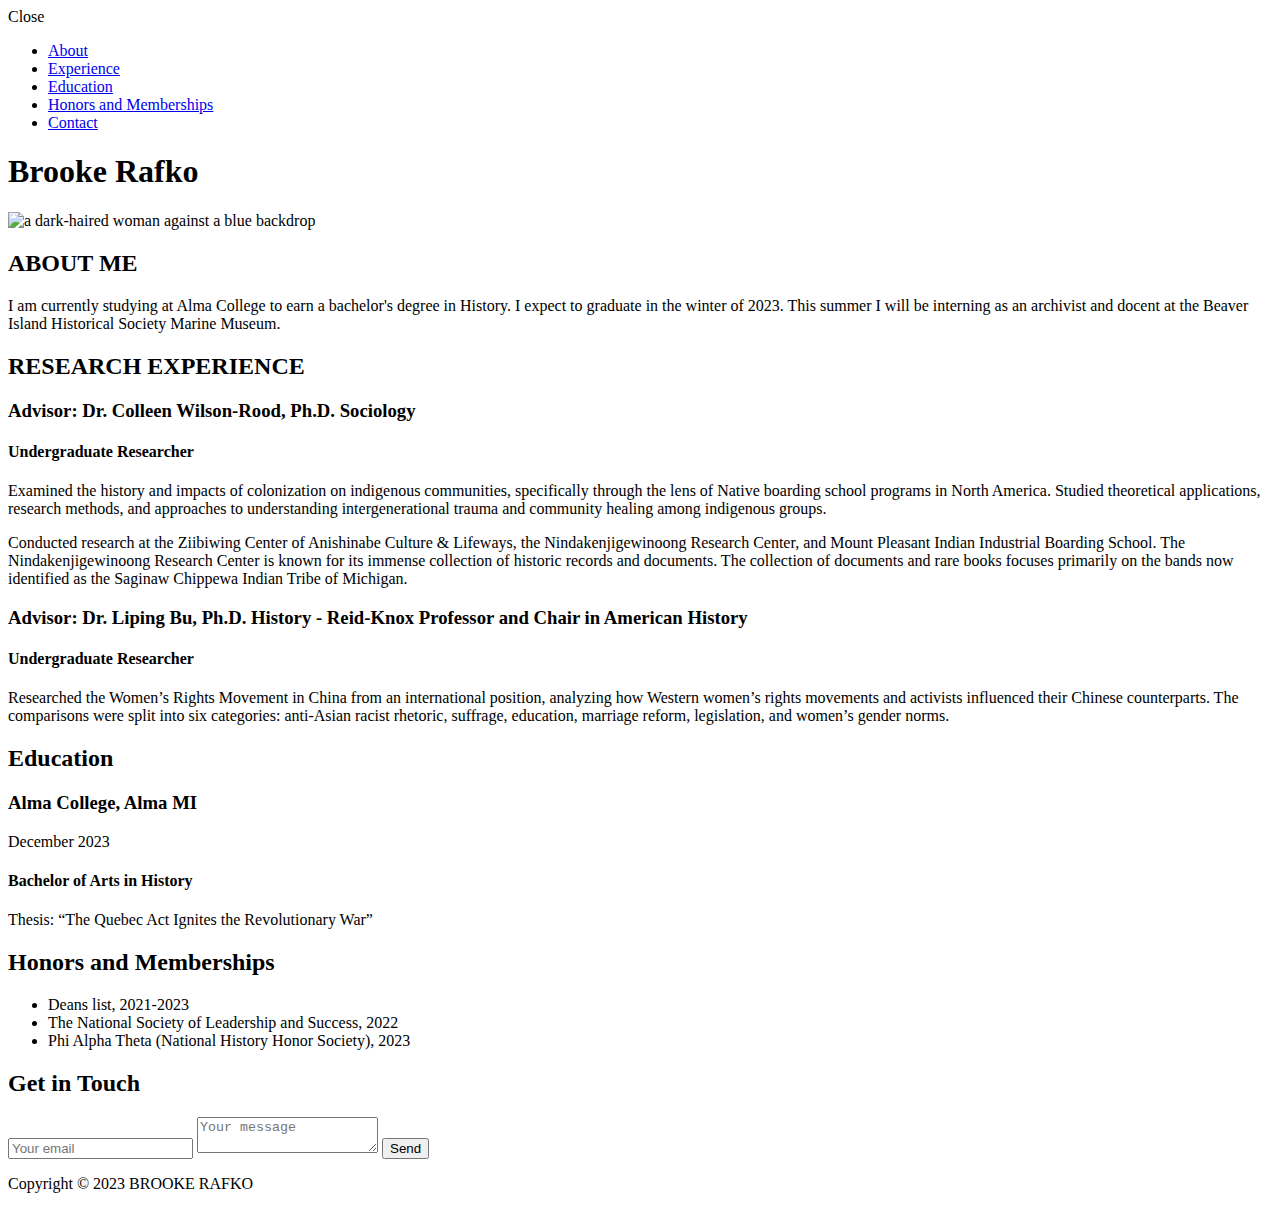
==== index.html @ 83df37c7 "vghfj" ====
<!DOCTYPE html>
<html class="no-js" lang="en">

<head>
    <meta charset="utf-8">
    <meta http-equiv="X-UA-Compatible" content="IE=edge">
    <meta name="viewport" content="width=device-width, initial-scale=1">
    <title>My Portfolio</title>
	<link rel="shortcut icon" href="favicon.ico" type="image/x-icon">
	<link rel="icon" href="favicon.ico" type="image/x-icon">
    <link href="https://fonts.googleapis.com/css?family=Lato:300,400,700,900" rel="stylesheet">
    <link rel="stylesheet" href="libs/font-awesome/css/font-awesome.min.css">
    <link href="css/bootstrap.min.css" rel="stylesheet">
    <link href="css/styles.css" rel="stylesheet">
</head>

<body>

    <div id="mobile-menu-open" class="shadow-large">
        <i class="fa fa-bars" aria-hidden="true"></i>
    </div>
    <!-- End #mobile-menu-toggle -->
    <header>
        <div id="mobile-menu-close">
            <span>Close</span> <i class="fa fa-times" aria-hidden="true"></i>
        </div>
        <ul id="menu" class="shadow">
            <li>
                <a href="#about">About</a>
            </li>
            <li>
                <a href="#research-experience">Experience</a>
            </li>
            <li>
                <a href="#education">Education</a>
            </li>
            <li>
                <a href="#honors-and-memberships"> Honors and Memberships </a>
            </li>
            <li>
                <a href="#contact">Contact</a>
            </li>
        </ul>
    </header>
    <!-- End header -->

    <div id="lead">
        <div id="lead-content">
            <h1>Brooke Rafko</h1>
            <img width=300 src="FavMe.jpg" alt="a dark-haired woman against a blue backdrop">
        </div>
        <!-- End #lead-content -->

        <div id="lead-overlay"></div>

        <div id="lead-down">
            <span>
                <i class="fa fa-chevron-down" aria-hidden="true"></i>
            </span>
        </div>
        <!-- End #lead-down -->
    </div>
    <!-- End #lead -->

    <div id="about">
        <div class="container">
            <div class="row">
                <div class="col-md-4">
                    <h2 class="heading"> ABOUT ME </h2>
                </div>
                <div class="col-md-8">
                    <p>
                        I am currently studying at Alma College to earn a bachelor's degree in History. I expect to graduate in the winter of 2023. This summer I will be interning as an archivist and docent at the Beaver Island Historical Society Marine Museum.
                    </p>
                </div>
            </div>
        </div>
    </div>
    <!-- End #about -->

    <div id="research-experience" class="background-alt">
        <h2 class="heading"> RESEARCH EXPERIENCE </h2>
        <div id="research-experience-timeline">
            <div data-date="April 2022 – May 2022">
                <h3> Advisor: Dr. Colleen Wilson-Rood, Ph.D. Sociology </h3>
                <h4> Undergraduate Researcher </h4>
                <p>
                  Examined the history and impacts of colonization on indigenous communities, specifically through the lens of Native boarding school programs in North America. Studied theoretical applications, research methods, and approaches to understanding intergenerational trauma and community healing among indigenous groups.
                </p>
                <p>
                  Conducted research at the Ziibiwing Center of Anishinabe Culture & Lifeways, the Nindakenjigewinoong Research Center, and Mount Pleasant Indian Industrial Boarding School. The Nindakenjigewinoong Research Center is known for its immense collection of historic records and documents. The collection of documents and rare books focuses primarily on the bands now identified as the Saginaw Chippewa Indian Tribe of Michigan.
                </p>
            </div>

            <div data-date="December 2022 – May 2022">
                <h3> Advisor: Dr. Liping Bu, Ph.D. History - Reid-Knox Professor and Chair in American History </h3>
                <h4> Undergraduate Researcher </h4>
                <p>
                  Researched the Women’s Rights Movement in China from an international position, analyzing how Western women’s rights movements and activists influenced their Chinese counterparts. The comparisons were split into six categories: anti-Asian racist rhetoric, suffrage, education, marriage reform, legislation, and women’s gender norms.
                </p>
            </div>
    <!-- End #research-experience -->

    <div id="education">
        <h2 class="heading">Education</h2>
        <div class="education-block">
            <h3>Alma College, Alma MI</h3>
            <span class="education-date"> December 2023 </span>
            <h4> Bachelor of Arts in History </h4>
            <p>
              Thesis: “The Quebec Act Ignites the Revolutionary War”
            </p>
        </div>
        <!-- End .education-block -->

    <div id="honors-and-memberships">
        <h2 class="heading"> Honors and Memberships </h2>
        <ul>
            <li> Deans list, 2021-2023 </li>
            <li> The National Society of Leadership and Success, 2022 </li>
            <li> Phi Alpha Theta (National History Honor Society), 2023 </li>
        </ul>
    </div>
    <!-- End #honors-and-memberships -->

    <div id="contact">
        <h2>Get in Touch</h2>
        <div id="contact-form">
            <form method="POST" action="https://formspree.io/email@email.com">
                <input type="hidden" name="_subject" value="Contact request from personal website" />
                <input type="email" name="_replyto" placeholder="Your email" required>
                <textarea name="message" placeholder="Your message" required></textarea>
                <button type="submit">Send</button>
            </form>
        </div>
        <!-- End #contact-form -->
    </div>
    <!-- End #contact -->

    <footer>
        <div class="container">
            <div class="row">
                <div class="col-sm-5 copyright">
                    <p>
                        Copyright &copy; <span id="current-year">2023</span> BROOKE RAFKO
                    </p>
                </div>
                <div class="col-sm-2 top">
                    <span id="to-top">
                        <i class="fa fa-chevron-up" aria-hidden="true"></i>
                    </span>
                </div>
                <div class="col-sm-5 social">
                </div>
            </div>
        </div>
    </footer>
    <!-- End footer -->

    <script src="https://ajax.googleapis.com/ajax/libs/jquery/1.12.4/jquery.min.js"></script>
    <script src="js/scripts.min.js"></script>
</body>

</html>
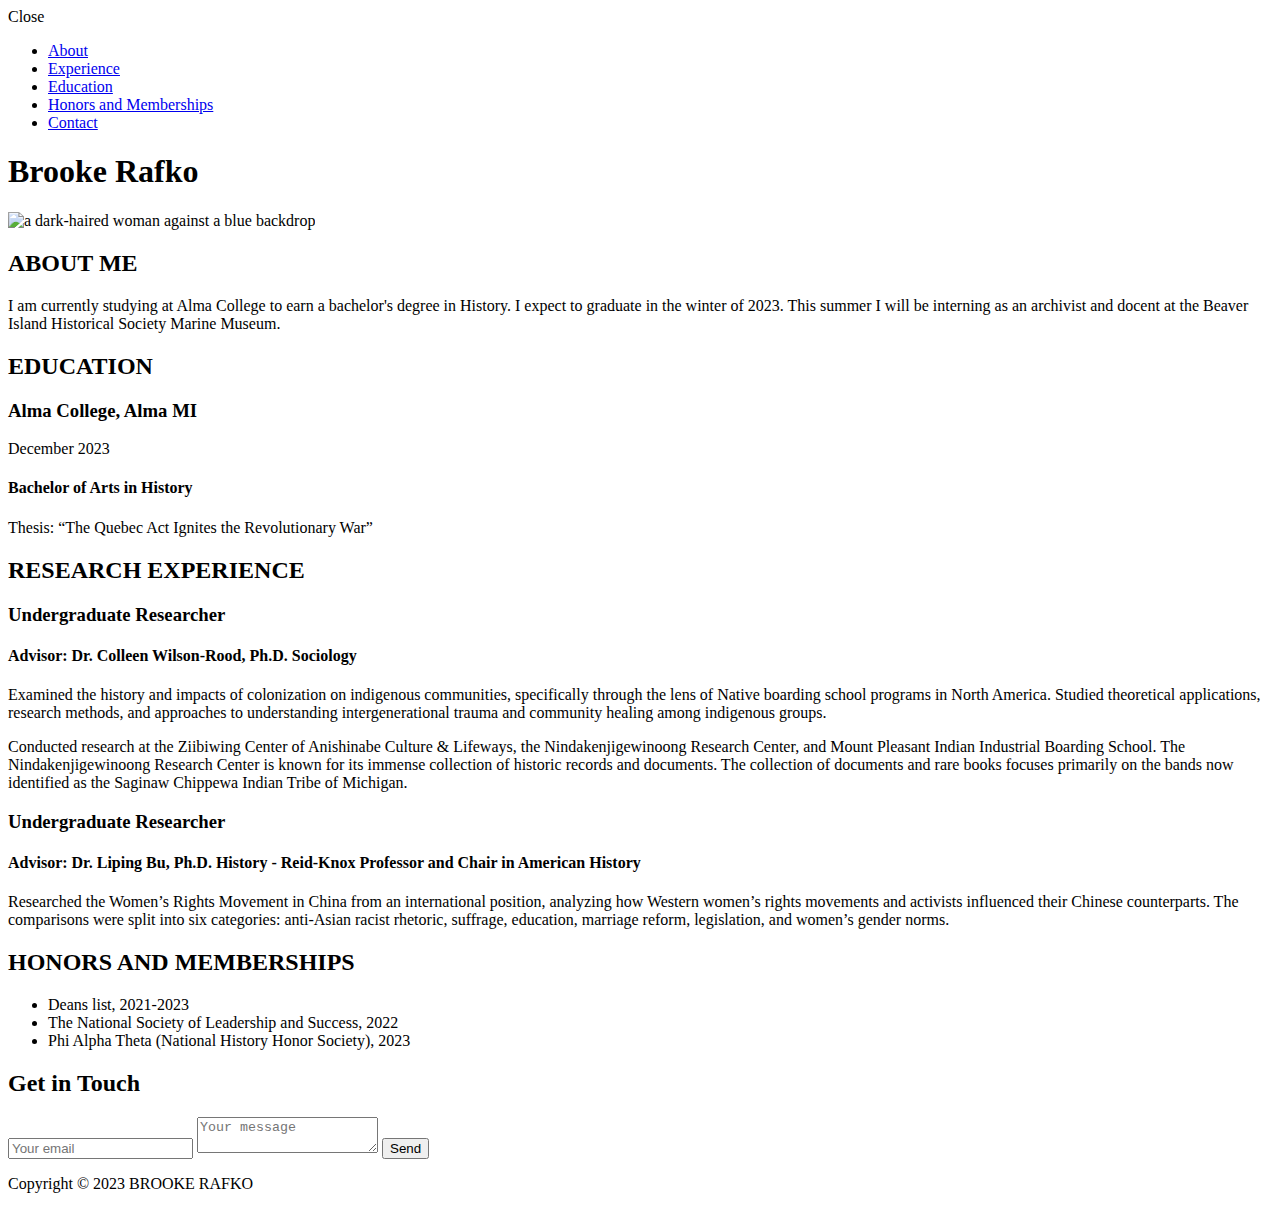
==== commit 5212ba2d: "format" ====
--- a/index.html
+++ b/index.html
@@ -78,12 +78,24 @@
     </div>
     <!-- End #about -->
 
+    <div id="education">
+        <h2 class="heading"> EDUCATION </h2>
+        <div class="education-block">
+            <h3>Alma College, Alma MI</h3>
+            <span class="education-date"> December 2023 </span>
+            <h4> Bachelor of Arts in History </h4>
+            <p>
+              Thesis: “The Quebec Act Ignites the Revolutionary War”
+            </p>
+        </div>
+        <!-- End .education-block -->
+   
     <div id="research-experience" class="background-alt">
         <h2 class="heading"> RESEARCH EXPERIENCE </h2>
         <div id="research-experience-timeline">
             <div data-date="April 2022 – May 2022">
-                <h3> Advisor: Dr. Colleen Wilson-Rood, Ph.D. Sociology </h3>
-                <h4> Undergraduate Researcher </h4>
+                <h3> Undergraduate Researcher </h3>
+                <h4> Advisor: Dr. Colleen Wilson-Rood, Ph.D. Sociology </h4>
                 <p>
                   Examined the history and impacts of colonization on indigenous communities, specifically through the lens of Native boarding school programs in North America. Studied theoretical applications, research methods, and approaches to understanding intergenerational trauma and community healing among indigenous groups.
                 </p>
@@ -93,28 +105,17 @@
             </div>
 
             <div data-date="December 2022 – May 2022">
-                <h3> Advisor: Dr. Liping Bu, Ph.D. History - Reid-Knox Professor and Chair in American History </h3>
-                <h4> Undergraduate Researcher </h4>
+                <h3> Undergraduate Researcher </h3>
+                <h4> Advisor: Dr. Liping Bu, Ph.D. History - Reid-Knox Professor and Chair in American History </h4>
                 <p>
                   Researched the Women’s Rights Movement in China from an international position, analyzing how Western women’s rights movements and activists influenced their Chinese counterparts. The comparisons were split into six categories: anti-Asian racist rhetoric, suffrage, education, marriage reform, legislation, and women’s gender norms.
                 </p>
             </div>
     <!-- End #research-experience -->
 
-    <div id="education">
-        <h2 class="heading">Education</h2>
-        <div class="education-block">
-            <h3>Alma College, Alma MI</h3>
-            <span class="education-date"> December 2023 </span>
-            <h4> Bachelor of Arts in History </h4>
-            <p>
-              Thesis: “The Quebec Act Ignites the Revolutionary War”
-            </p>
-        </div>
-        <!-- End .education-block -->
 
     <div id="honors-and-memberships">
-        <h2 class="heading"> Honors and Memberships </h2>
+        <h2 class="heading"> HONORS AND MEMBERSHIPS </h2>
         <ul>
             <li> Deans list, 2021-2023 </li>
             <li> The National Society of Leadership and Success, 2022 </li>
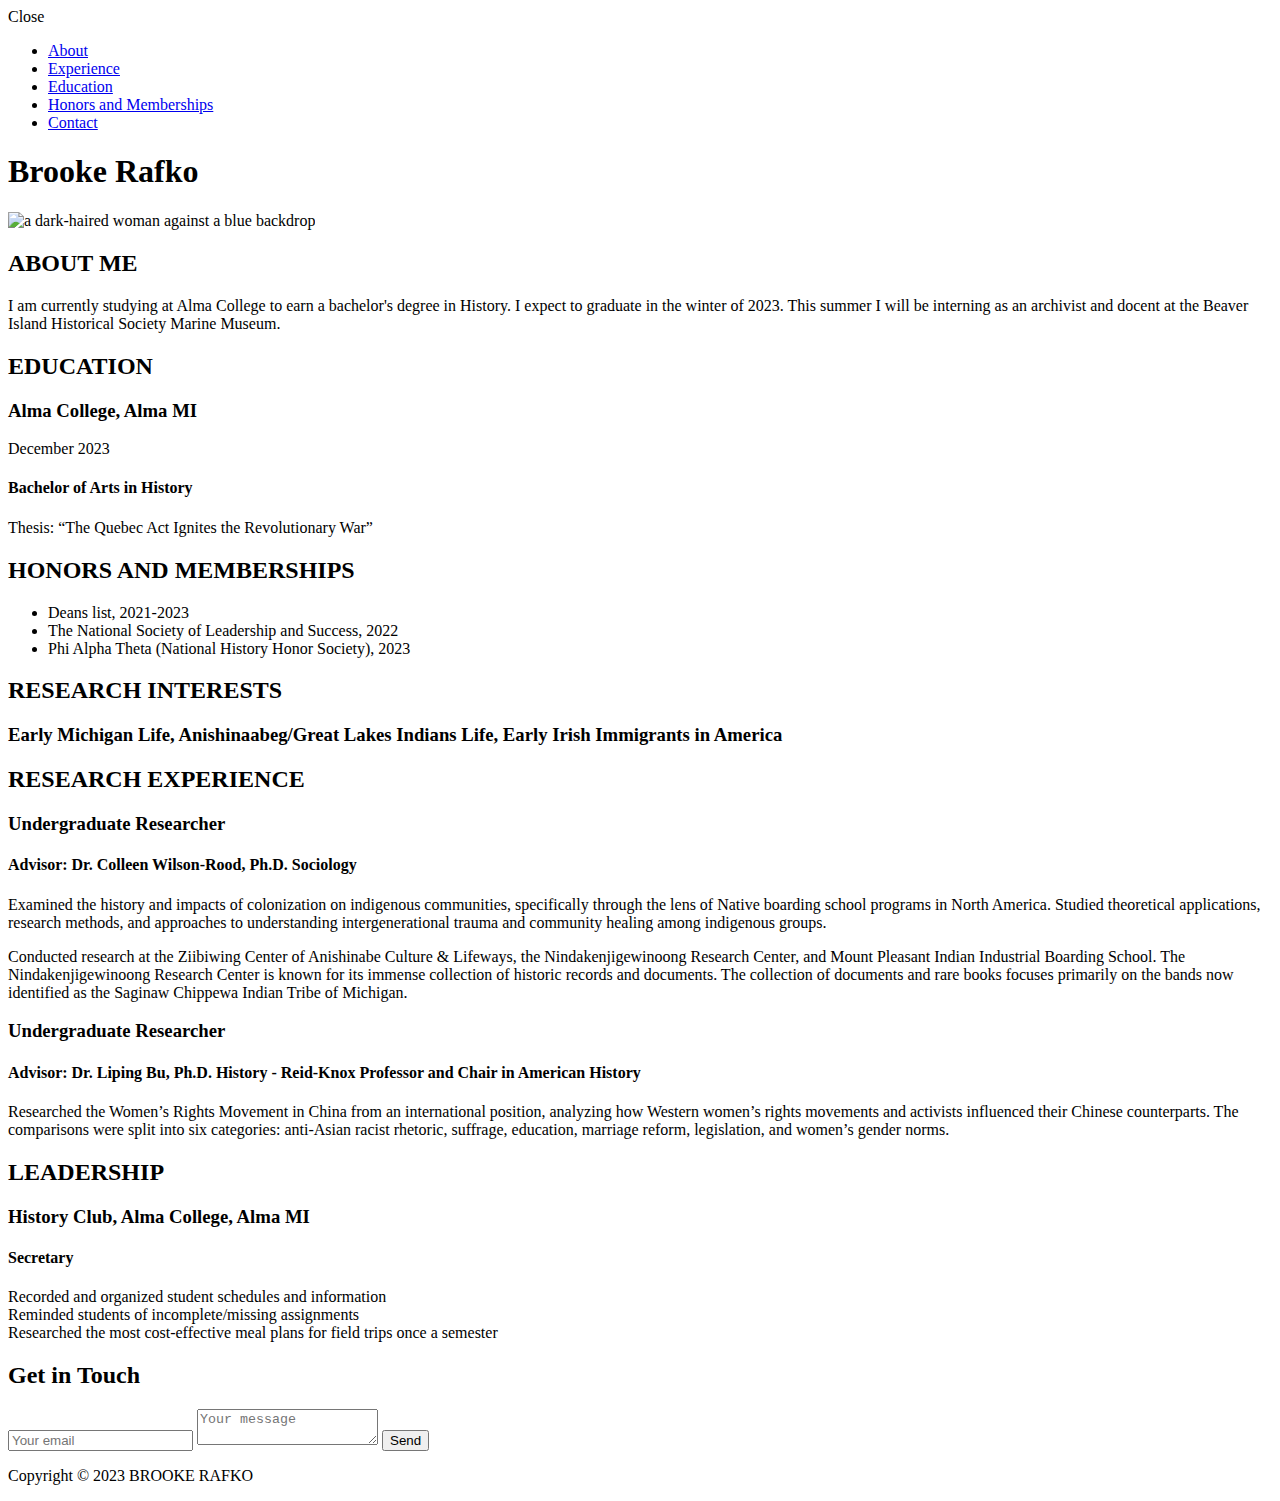
==== commit e9856dba: "here" ====
--- a/index.html
+++ b/index.html
@@ -89,7 +89,21 @@
             </p>
         </div>
         <!-- End .education-block -->
+
+        <div id="honors-and-memberships">
+            <h2 class="heading"> HONORS AND MEMBERSHIPS </h2>
+            <ul>
+                <li> Deans list, 2021-2023 </li>
+                <li> The National Society of Leadership and Success, 2022 </li>
+                <li> Phi Alpha Theta (National History Honor Society), 2023 </li>
+            </ul>
+        </div>
+        <!-- End #honors-and-memberships -->
    
+        <div id="research-interests" class="background-alt">
+            <h2 class="heading"> RESEARCH INTERESTS </h2>
+            <h3> Early Michigan Life, Anishinaabeg/Great Lakes Indians Life, Early Irish Immigrants in America </h3>
+
     <div id="research-experience" class="background-alt">
         <h2 class="heading"> RESEARCH EXPERIENCE </h2>
         <div id="research-experience-timeline">
@@ -113,16 +127,17 @@
             </div>
     <!-- End #research-experience -->
 
-
-    <div id="honors-and-memberships">
-        <h2 class="heading"> HONORS AND MEMBERSHIPS </h2>
-        <ul>
-            <li> Deans list, 2021-2023 </li>
-            <li> The National Society of Leadership and Success, 2022 </li>
-            <li> Phi Alpha Theta (National History Honor Society), 2023 </li>
-        </ul>
-    </div>
-    <!-- End #honors-and-memberships -->
+    <div id="leadership" class="background-alt">
+        <div data-date="August 2022–Present">
+          <h2> LEADERSHIP </h2>
+          <h3> History Club, Alma College, Alma MI </h3>
+          <h4> Secretary </h4>
+                 <p>
+                    <li> Recorded and organized student schedules and information </li>
+                    <li> Reminded students of incomplete/missing assignments </li>
+                    <li> Researched the most cost-effective meal plans for field trips once a semester </li>
+                </p>
+            </div> 
 
     <div id="contact">
         <h2>Get in Touch</h2>
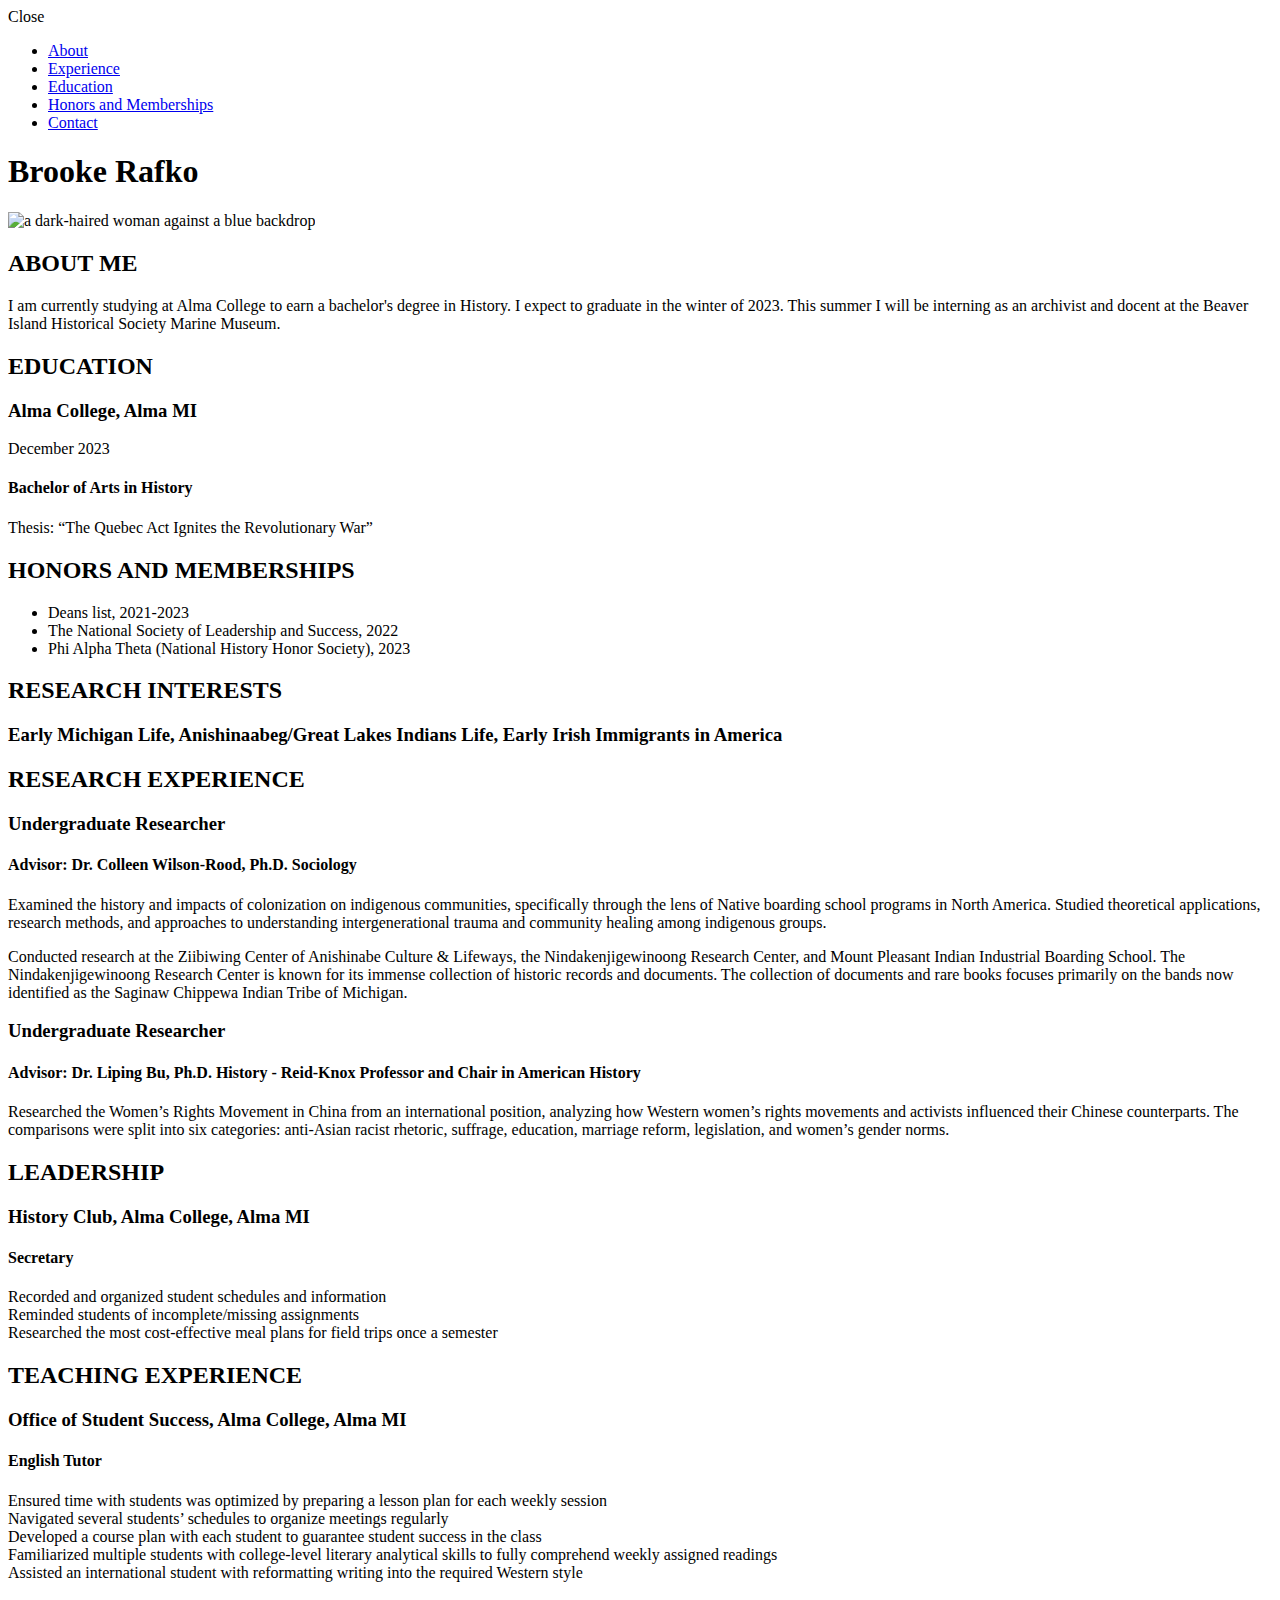
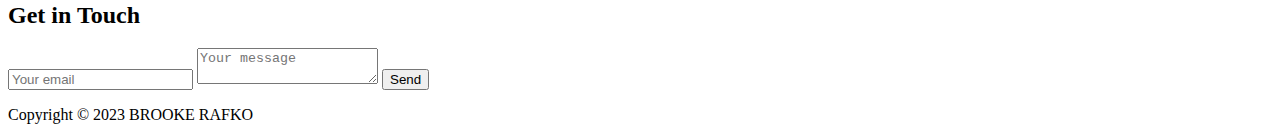
==== commit 87f5b62d: "teaching" ====
--- a/index.html
+++ b/index.html
@@ -132,14 +132,28 @@
           <h2> LEADERSHIP </h2>
           <h3> History Club, Alma College, Alma MI </h3>
           <h4> Secretary </h4>
-                 <p>
+                <p>
                     <li> Recorded and organized student schedules and information </li>
                     <li> Reminded students of incomplete/missing assignments </li>
                     <li> Researched the most cost-effective meal plans for field trips once a semester </li>
                 </p>
             </div> 
 
-    <div id="contact">
+    <div id="teaching-experience" class="background-alt">
+        <div data-date="September 2022–Present">
+            <h2> TEACHING EXPERIENCE </h2>
+            <h3> Office of Student Success, Alma College, Alma MI </h3>
+            <h4> English Tutor </h4>
+                <p>
+                    <li> Ensured time with students was optimized by preparing a lesson plan for each weekly session </li>
+                    <li> Navigated several students’ schedules to organize meetings regularly </li>
+                    <li> Developed a course plan with each student to guarantee student success in the class </li>
+                    <li> Familiarized multiple students with college-level literary analytical skills to fully comprehend weekly assigned readings </li>
+                    <li> Assisted an international student with reformatting writing into the required Western style </li>
+                </p>
+            </div>
+   
+            <div id="contact">
         <h2>Get in Touch</h2>
         <div id="contact-form">
             <form method="POST" action="https://formspree.io/email@email.com">
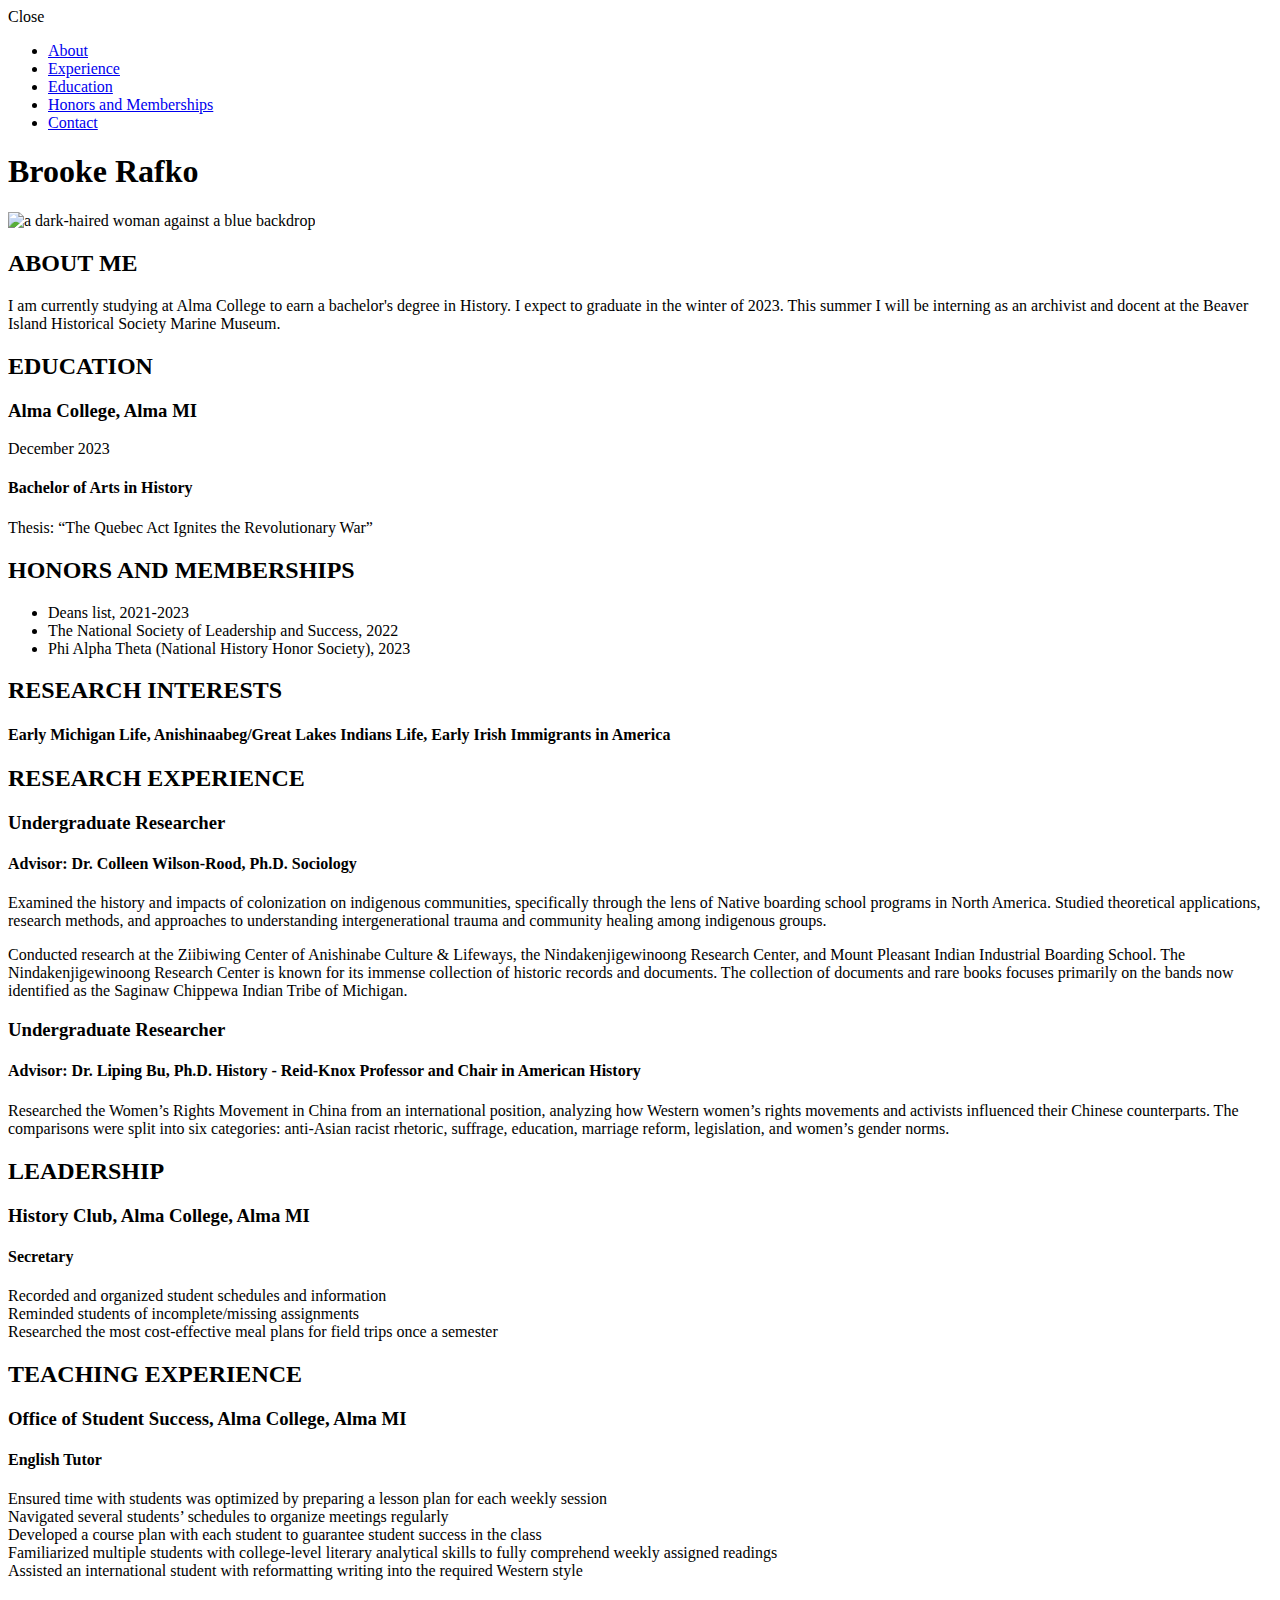
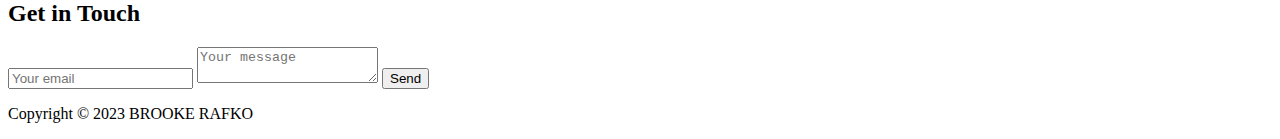
==== commit b0f46e86: "fgk" ====
--- a/index.html
+++ b/index.html
@@ -102,7 +102,7 @@
    
         <div id="research-interests" class="background-alt">
             <h2 class="heading"> RESEARCH INTERESTS </h2>
-            <h3> Early Michigan Life, Anishinaabeg/Great Lakes Indians Life, Early Irish Immigrants in America </h3>
+            <h4> Early Michigan Life, Anishinaabeg/Great Lakes Indians Life, Early Irish Immigrants in America </h4>
 
     <div id="research-experience" class="background-alt">
         <h2 class="heading"> RESEARCH EXPERIENCE </h2>
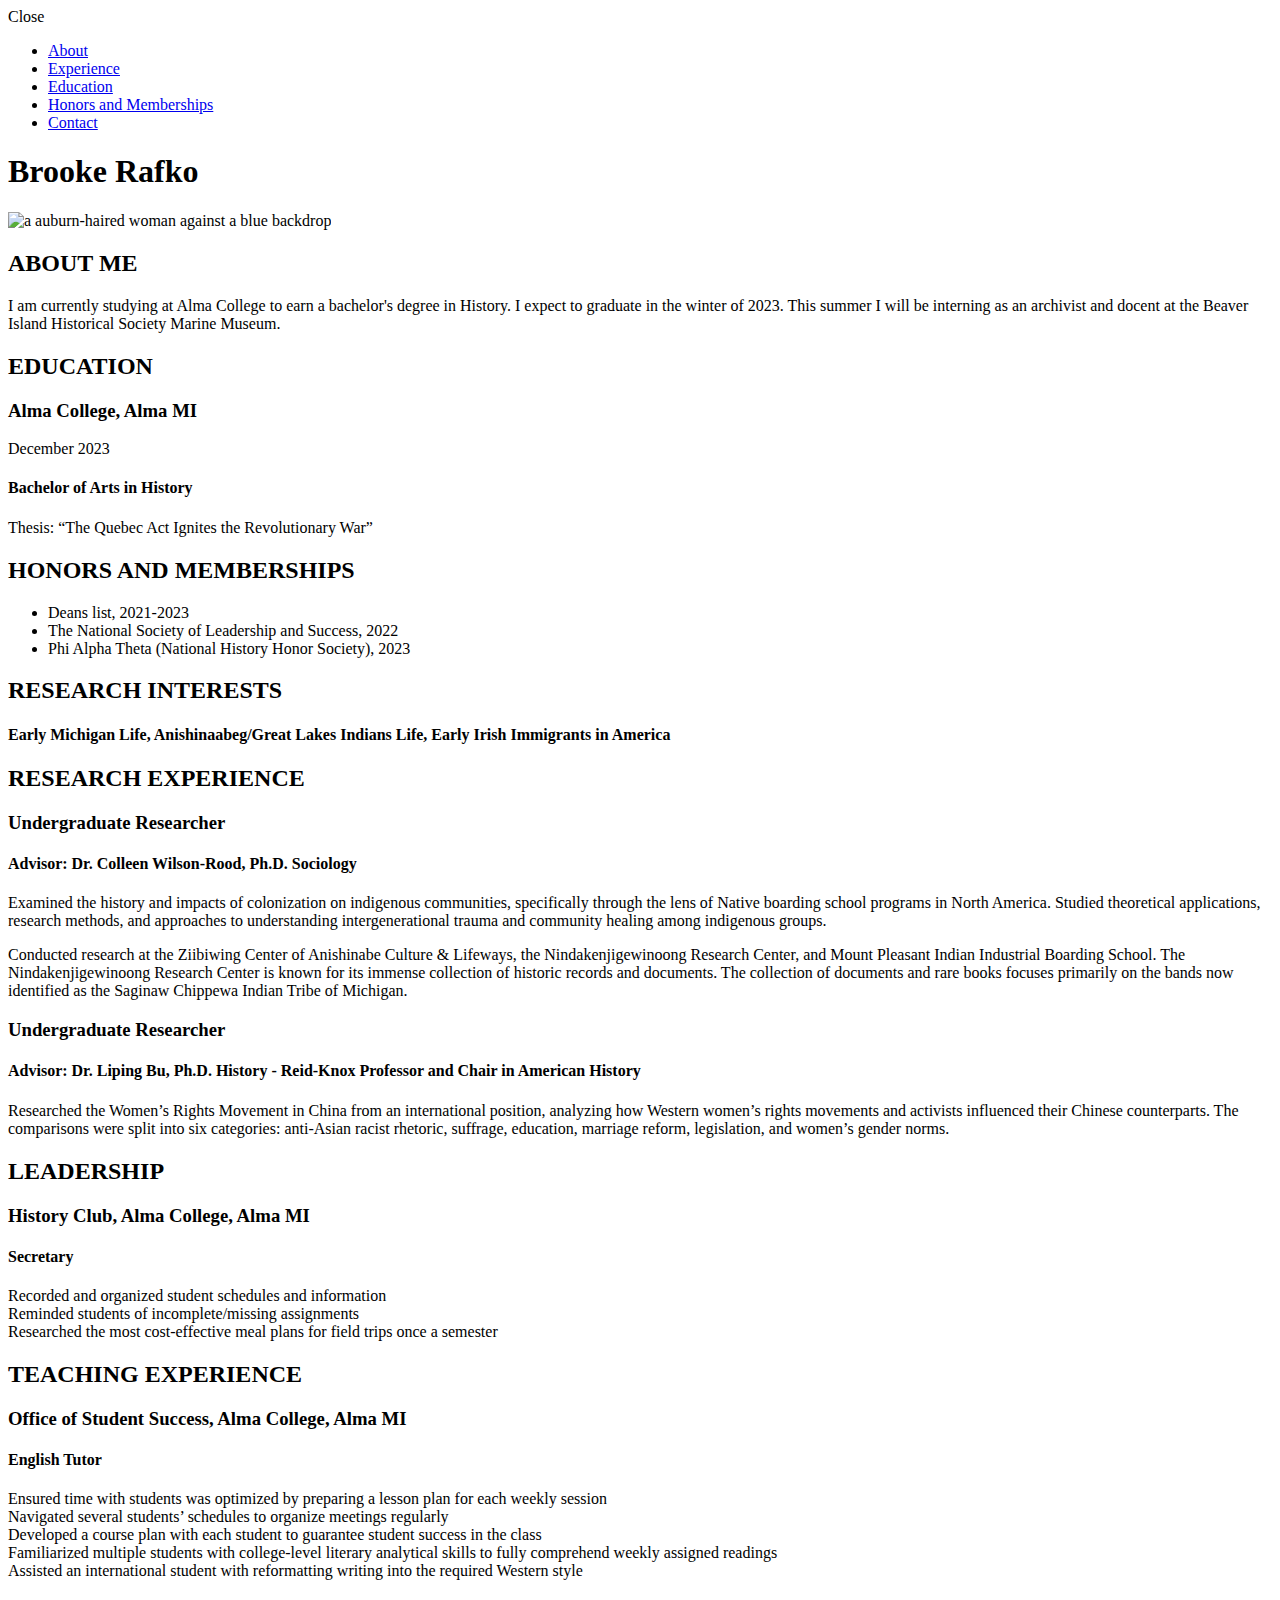
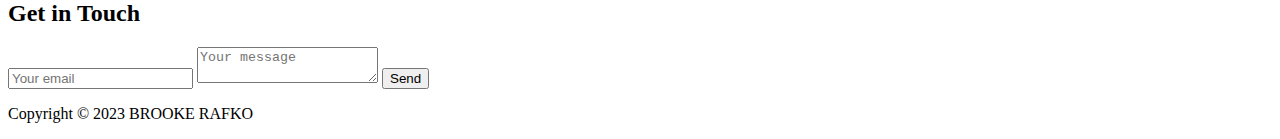
==== commit ab15ed64: "vbnv" ====
--- a/index.html
+++ b/index.html
@@ -47,7 +47,7 @@
     <div id="lead">
         <div id="lead-content">
             <h1>Brooke Rafko</h1>
-            <img width=300 src="FavMe.jpg" alt="a dark-haired woman against a blue backdrop">
+            <img width=300 src="https://github.com/BrookERafko/BrookERafko.github.io/blob/main/images/FavMe.jpg?raw=true" alt="a auburn-haired woman against a blue backdrop">
         </div>
         <!-- End #lead-content -->
 
